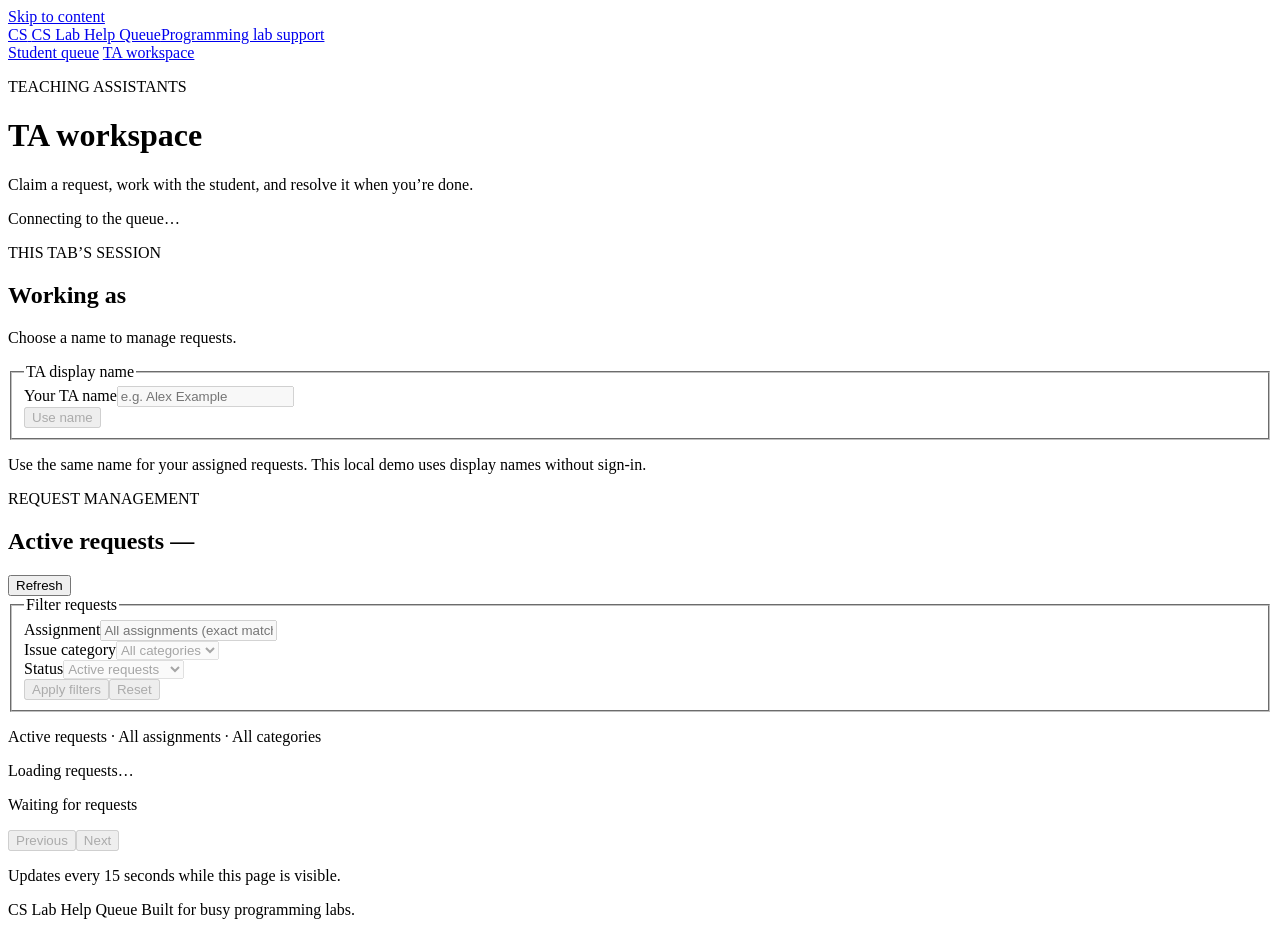
==== app/static/ta.html @ 16373f78 "Add TA workspace page and navigation" ====
<!doctype html>
<html lang="en">
<head>
  <meta charset="utf-8">
  <meta name="viewport" content="width=device-width, initial-scale=1">
  <meta name="description" content="Manage programming lab help requests as a teaching assistant.">
  <title>TA workspace · CS Lab Help Queue</title>
  <link rel="stylesheet" href="/static/styles.css">
</head>
<body>
  <a class="skip-link" href="#main">Skip to content</a>
  <header class="site-header">
    <div class="header-inner">
      <a class="brand" href="/" aria-label="CS Lab Help Queue home">
        <span class="brand-mark" aria-hidden="true">CS</span>
        <span>CS Lab Help Queue<span class="brand-subtitle">Programming lab support</span></span>
      </a>
      <nav aria-label="Application navigation">
        <a href="/">Student queue</a>
        <a href="/ta" aria-current="page">TA workspace</a>
      </nav>
    </div>
  </header>

  <main id="main" class="page">
    <div class="page-heading">
      <div><p class="eyebrow">TEACHING ASSISTANTS</p><h1>TA workspace</h1><p class="intro">Claim a request, work with the student, and resolve it when you’re done.</p></div>
      <p class="connection" id="connection-state">Connecting to the queue…</p>
    </div>
    <noscript><p class="notice error">Enable JavaScript to load requests and use the TA actions.</p></noscript>

    <section class="panel ta-identity" aria-labelledby="identity-title">
      <div class="identity-summary"><p class="eyebrow">THIS TAB’S SESSION</p><h2 id="identity-title">Working as</h2><p id="identity-summary">Choose a name to manage requests.</p></div>
      <form id="identity-form">
        <fieldset id="identity-fields" disabled>
          <legend class="sr-only">TA display name</legend>
          <div><label for="ta-name">Your TA name</label><input id="ta-name" name="ta_name" autocomplete="name" maxlength="100" required placeholder="e.g. Alex Example" aria-describedby="identity-note identity-message"></div>
          <button class="button primary" type="submit">Use name</button>
        </fieldset>
        <p id="identity-note" class="form-footnote">Use the same name for your assigned requests. This local demo uses display names without sign-in.</p>
        <p class="notice" id="identity-message" role="status" hidden></p>
      </form>
    </section>

    <section class="panel ta-panel" aria-labelledby="requests-title">
      <div class="section-top"><div><p class="eyebrow">REQUEST MANAGEMENT</p><h2 id="requests-title" tabindex="-1"><span id="view-title">Active requests</span> <span class="count" id="request-count">—</span></h2></div><button class="button secondary" id="refresh-requests" type="button">Refresh</button></div>
      <form id="filter-form">
        <fieldset class="ta-filters" id="filter-fields" disabled>
          <legend class="sr-only">Filter requests</legend>
          <div class="assignment-filter"><label for="filter-assignment">Assignment</label><input id="filter-assignment" name="assignment" maxlength="120" placeholder="All assignments (exact match)"></div>
          <div><label for="filter-category">Issue category</label><select id="filter-category" name="issue_category"><option value="">All categories</option><option value="syntax">Syntax</option><option value="debugging">Debugging</option><option value="conceptual">Concepts</option><option value="environment">Environment</option><option value="other">Other</option></select></div>
          <div><label for="filter-status">Status</label><select id="filter-status" name="status"><option value="">Active requests</option><option value="pending">Pending</option><option value="in_progress">In progress</option><option value="resolved">Resolved history</option></select></div>
          <div class="filter-actions"><button class="button primary" type="submit">Apply filters</button><button class="button secondary" id="reset-filters" type="button">Reset</button></div>
        </fieldset>
      </form>
      <p id="filter-summary" class="ta-filter-summary">Active requests · All assignments · All categories</p>
      <p id="queue-message" class="notice error" role="status" hidden></p>
      <p id="action-message" class="notice" role="status" hidden></p>
      <div id="queue-loading" class="empty-state" role="status">Loading requests…</div>
      <div id="queue-empty" class="empty-state" hidden><h3 id="empty-title">No active requests</h3><p id="empty-description">New student requests will appear here.</p></div>
      <ul id="ta-request-list" class="ta-request-list" aria-label="Help requests"></ul>
      <div class="ta-footer"><p id="page-summary">Waiting for requests</p><div class="pagination" aria-label="Request pages"><button class="button secondary" id="previous-page" type="button" disabled>Previous</button><button class="button secondary" id="next-page" type="button" disabled>Next</button></div></div>
      <p class="ta-refresh-note">Updates every 15 seconds while this page is visible.</p>
    </section>
    <footer class="page-footer">CS Lab Help Queue <span>Built for busy programming labs.</span></footer>
  </main>

  <template id="request-template">
    <li class="ta-request">
      <div class="ta-card-top"><div><h3 data-student></h3><p class="request-number" data-number></p></div><div data-status></div></div>
      <div class="ta-meta"><span data-assignment></span><span data-category></span><span data-wait></span><time data-created></time></div>
      <details class="ta-description" open><summary>Issue description</summary><p data-description></p></details>
      <div class="ta-card-footer"><div><p class="ta-owner" data-owner></p><time class="ta-resolved-time" data-resolved hidden></time></div><div class="ta-actions"><button class="button primary" type="button" data-action="claim" disabled>Claim</button><button class="button primary" type="button" data-action="start" hidden>Start work</button><button class="button primary" type="button" data-action="resolve" hidden>Resolve</button></div></div>
    </li>
  </template>
</body>
</html>
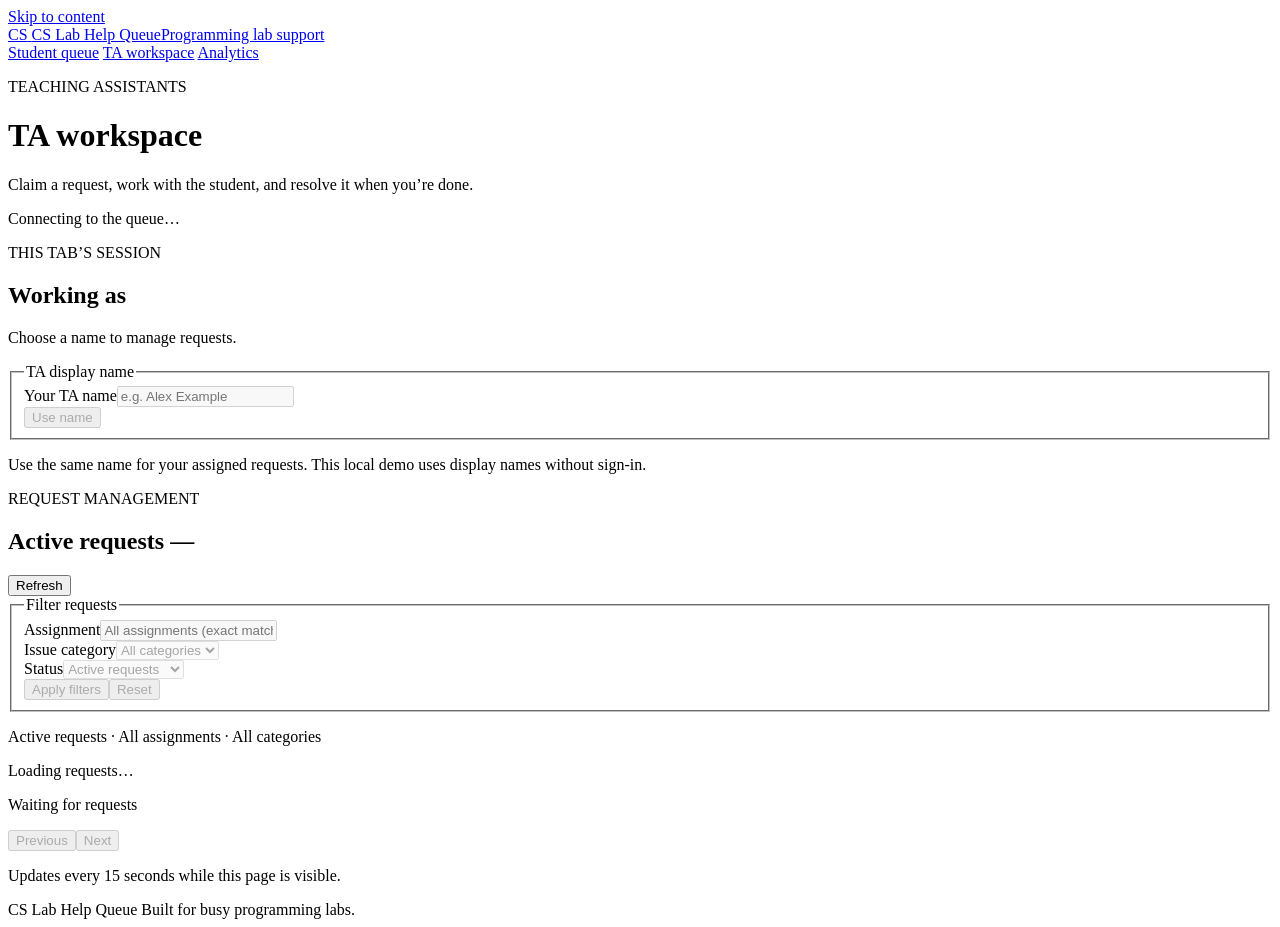
==== commit 84a0844f: "Build responsive analytics dashboard and charts" ====
--- a/app/static/ta.html
+++ b/app/static/ta.html
@@ -6,6 +6,7 @@
   <meta name="description" content="Manage programming lab help requests as a teaching assistant.">
   <title>TA workspace · CS Lab Help Queue</title>
   <link rel="stylesheet" href="/static/styles.css">
+  <script type="module" src="/static/ta.mjs"></script>
 </head>
 <body>
   <a class="skip-link" href="#main">Skip to content</a>
@@ -18,6 +19,7 @@
       <nav aria-label="Application navigation">
         <a href="/">Student queue</a>
         <a href="/ta" aria-current="page">TA workspace</a>
+        <a href="/analytics">Analytics</a>
       </nav>
     </div>
   </header>
